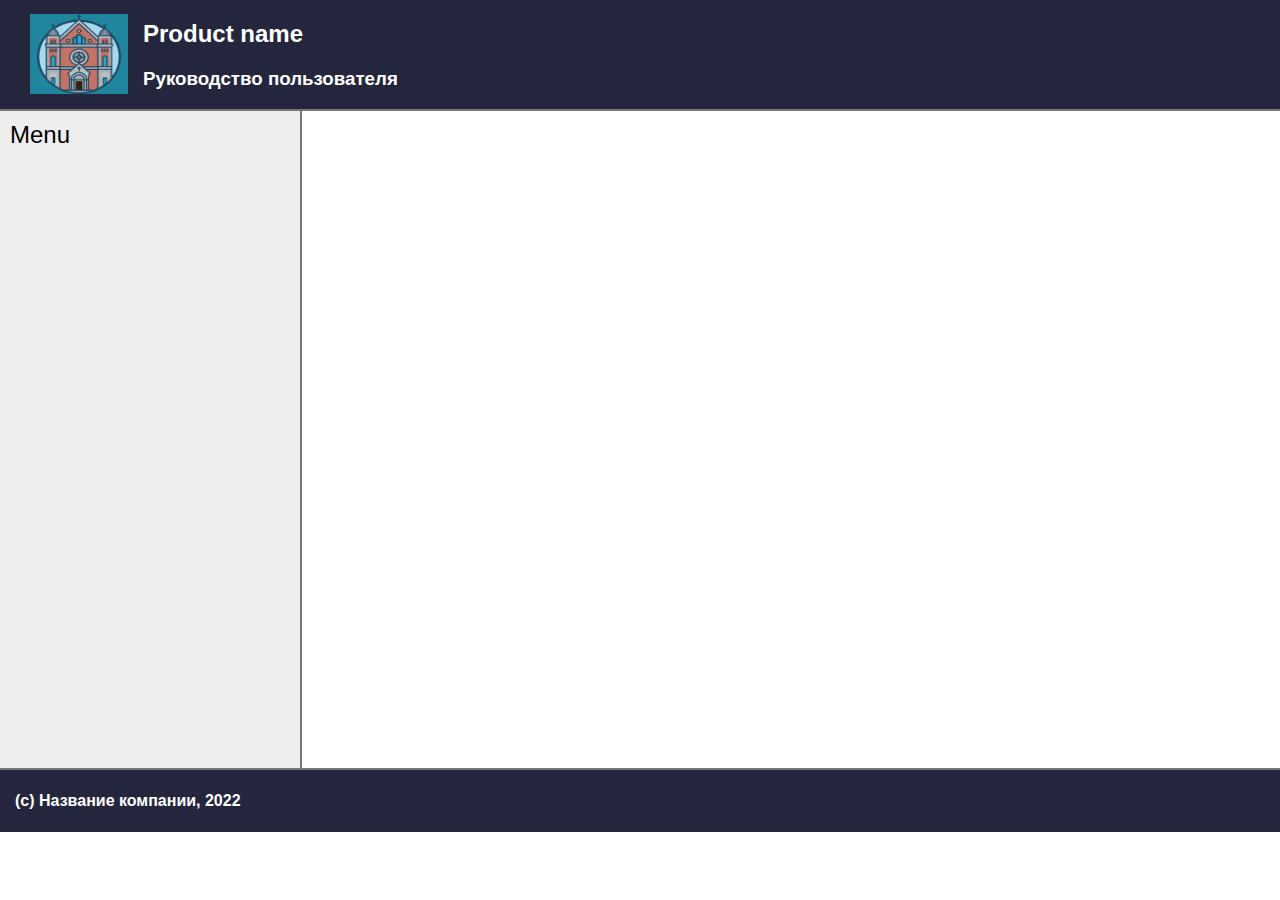
==== src/main/resources/ru/vvsu/helpcreator/template/pages/page.html @ c8783f74 "Fix css style for adaptive and add page.html for template" ====
<!DOCTYPE html>
<html lang="en">
<head>
    <meta charset="UTF-8">
    <meta http-equiv="X-UA-Compatible" content="IE=edge">
    <meta name="viewport" content="width=device-width, initial-scale=1.0">
    <link rel="stylesheet" href="../style/all_page.css">
    <title>Documentation</title>
</head>
<body>
    <header class="page-header">
        <img src="../img/logo.png" width="128" height="80" alt="logo" class="logo">
        <div class="container">
          <h2>Product name</h2>
          <h3>Руководство пользователя</h3>
        </div>
    </header>
    <div class="nav-and-main">
        <div class="popup" id="popup"></div>
        <nav id="navbar">
            <div class="hamb">
                <div class="hamb__field" id="hamb">
                <span class="bar"></span>
                <span class="bar"></span>
                <span class="bar"></span>
                </div>
            </div>
            <header>Menu</header>
            <div class="menu" id="menu">
                <div onclick="tree_toggle(arguments[0])">

                </div>             
            </div>
        </nav>
        <div class="resizer" id="dragMe"></div>
        <main id="main-doc">
            <section>

            </section>
        </main>
    </div>
    <footer class="page-footer">
        <div class="container">
          <h4>(с) Название компании, 2022</h4>
        </div>
    </footer>
    <script src="../script/split_screen.js"></script>
    <script src="../script/open_list.js"></script>
    <script src="../script/burgerMenu.js"></script>
</body>
</html>
---- src/main/resources/ru/vvsu/helpcreator/template/style/all_page.css ----
* {
    box-sizing: border-box;
}

.page-header {
    display: flex;
    align-items: center;
    padding-left: 15px;
    background-color: rgb(36, 38, 61);
    color: #fff;
}

.logo {
    padding-right: 15px;
    padding-left: 15px;
}

.page-footer {
    /*height: 100%;*/
    background-color: rgb(36, 38, 61);
    color: #fff;
    padding: 1px 15px;
}

.page-footer h3 {
    padding: 5px;
    color: #fff;
    font-weight: bold;
}

body {
    font-family: 'Arial', sans-serif;
    margin: 0;
}

.nav-and-main {
    display: flex;
    border-top: 2px solid #777;
    border-bottom: 2px solid #777;
}

.nav-and-main header {
    font-size: 24px;
    font-weight: 500;
}

nav {
    background-color: #eee;
    height: 73vh;
    min-width: 300px;
}

nav header {
    padding: 10px;
}

nav img {
    width: 24px;
    height: 24px;
}

nav a {
    /*border-top: 1px solid #777;*/
    color: black;
    /*display: block;*/
    /*padding: 15px;*/
    text-decoration: none;
}

.hamb {
    display: none;
}

.popup {
    display: none;
}

main {
    flex: 1 1 0;
    height: 73vh;
    overflow-y: scroll;
}

section {
    padding: 20px;
    line-height: 1.5;
}

.Container {
    padding: 0;
    margin: 0;
}

.Container li {
    list-style-type: none;
}

/* indent for all tree children excepts root */
.Node {
    background-image : url(../img/icons/i2x.gif);
    background-position : top left;
    background-repeat : repeat-y;
    margin-left: 32px;
    zoom: 1;
}

.IsRoot {
    margin-left: 0;
}

/* left vertical line (grid) for all nodes */
.IsLast {
    background-image: url(../img/icons/i_half2x.gif);
    background-repeat : no-repeat;
}
 
.ExpandOpen .Expand {
    background-image: url(../img/icons/expand_minus2x.gif);
}
 
/* closed is higher priority than open */
.ExpandClosed .Expand {
    background-image: url(../img/icons/expand_plus2x.gif);
}
 
/* highest priority */
.ExpandLeaf .Expand {
    background-image: url(../img/icons/expand_leaf2x.gif);
}

.Content {
    display: flex;
    min-height: 32px;
    margin-left:32px;
    align-items: center;
}

* html  .Content {
    height: 18px; 
}

.Expand {
    width: 32px;
    height: 32px;
    float: left;
}

.ExpandOpen .Container {
	display: block;
}

.ExpandClosed .Container {
	display: none;
}

.ExpandOpen .Expand, .ExpandClosed .Expand {
	cursor: pointer;
}
.ExpandLeaf .Expand {
	cursor: auto;
}

.resizer {
    background-color: #777;
    width: 2px;
    height: 73vh;
    /* Indicate the element draggable */
    cursor: move;
    /* Doesn't allow to select the content inside */
    user-select: none;
}


@media (max-width: 600px) {
    .page-header {
        display: none;
    }
    .page-footer {}

    .nav-and-main {
        display: block;
        border-top: none;
        flex-direction: column;
    }

    nav {
        display: flex;
        border-bottom: 2px solid #777;
        height: 100%;
        width: 100%;
        justify-content: space-between;
        align-items: center;
    }

    .resizer {
        display: none;
    }

    nav .menu {
        display: none;
    }

    main {
        height: auto;
        overflow-y: hidden;
        width: 100%;
        min-height: 83vh;
    }

    .hamb {
        display: flex;
        align-items: center;
    }
    .hamb__field {
        padding: 10px 20px;
        cursor: pointer;
    }
    .bar {
        display: block;
        width: 30px;
        height: 3px;
        margin: 6px auto;
        background-color: rgb(50, 26, 184);
        transition: 0.2s;
    }
    .popup {
        position: fixed;
        top: 50px;
        left: -100%;
        width: 100%;
        height: 100%;
        background-color: #eee;
        z-index: 100;
        display: flex;
        transition: 0.3s;
        overflow-y: scroll;
    }
    .popup.open {
        left: 0;
    }
    .popup .menu {
        width: 100%;
        height: 100%;
        flex-direction: column;
        align-items: flex-start;
        justify-content: start;
        overflow: auto;
    }
    .popup .menu > a {
        color: black;
        text-decoration: none;
    }
    .popup .menu > a:hover {
        background-color: rgba(122, 82, 179, 0.1);
    }
    .hamb__field.active .bar:nth-child(2) {
        opacity: 0;
    }
    .hamb__field.active .bar:nth-child(1) {
        transform: translateY(8px) rotate(45deg);
    }
    .hamb__field.active .bar:nth-child(3) {
        transform: translateY(-8px) rotate(-45deg);
    }
    body.noscroll {
        overflow: hidden;
    }
}
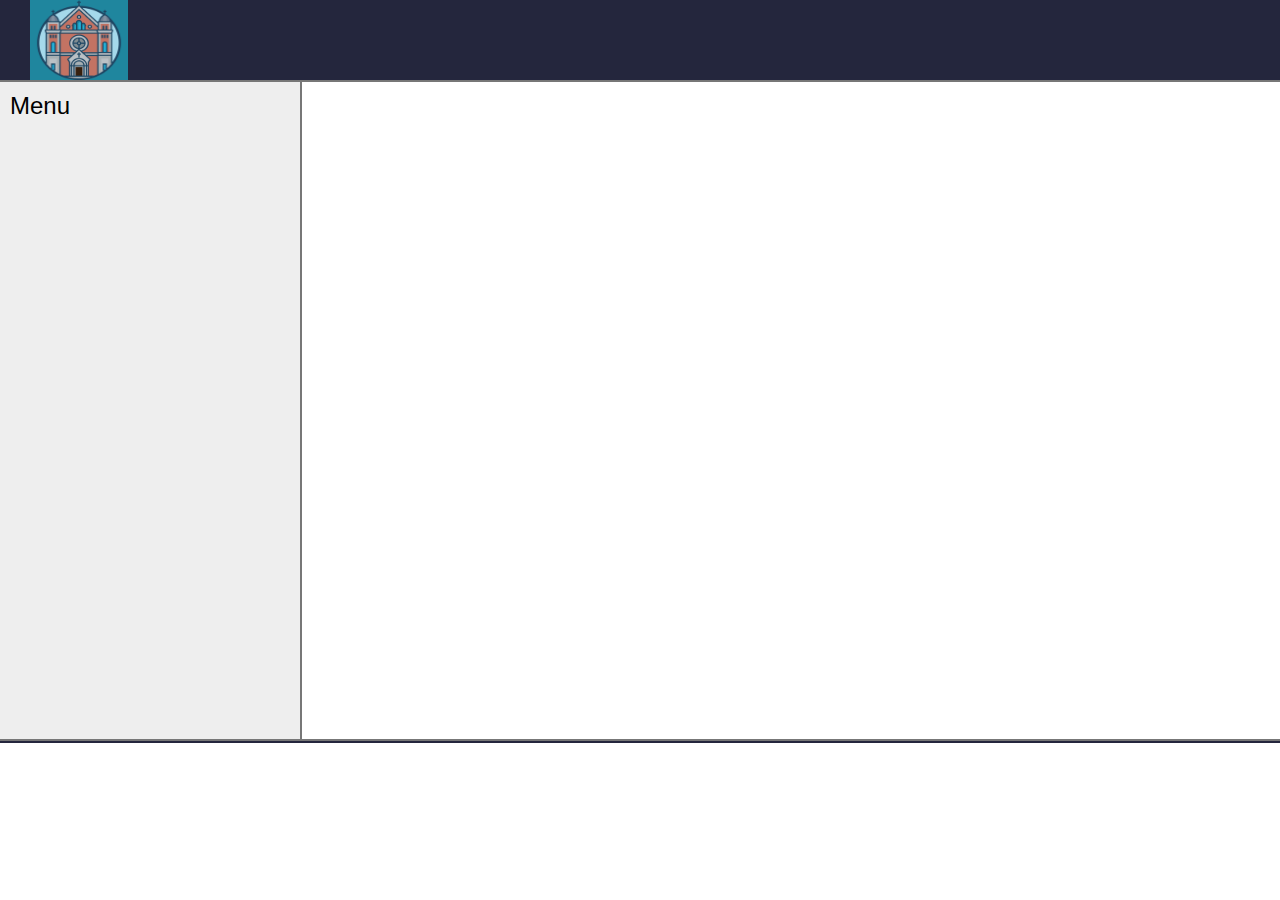
==== commit 4401b846: "Add custom header and footer info for pages" ====
--- a/src/main/resources/ru/vvsu/helpcreator/template/pages/page.html
+++ b/src/main/resources/ru/vvsu/helpcreator/template/pages/page.html
@@ -10,9 +10,8 @@
 <body>
     <header class="page-header">
         <img src="../img/logo.png" width="128" height="80" alt="logo" class="logo">
-        <div class="container">
-          <h2>Product name</h2>
-          <h3>Руководство пользователя</h3>
+        <div class="container-header">
+
         </div>
     </header>
     <div class="nav-and-main">
@@ -40,8 +39,8 @@
         </main>
     </div>
     <footer class="page-footer">
-        <div class="container">
-          <h4>(с) Название компании, 2022</h4>
+        <div class="container-footer">
+
         </div>
     </footer>
     <script src="../script/split_screen.js"></script>
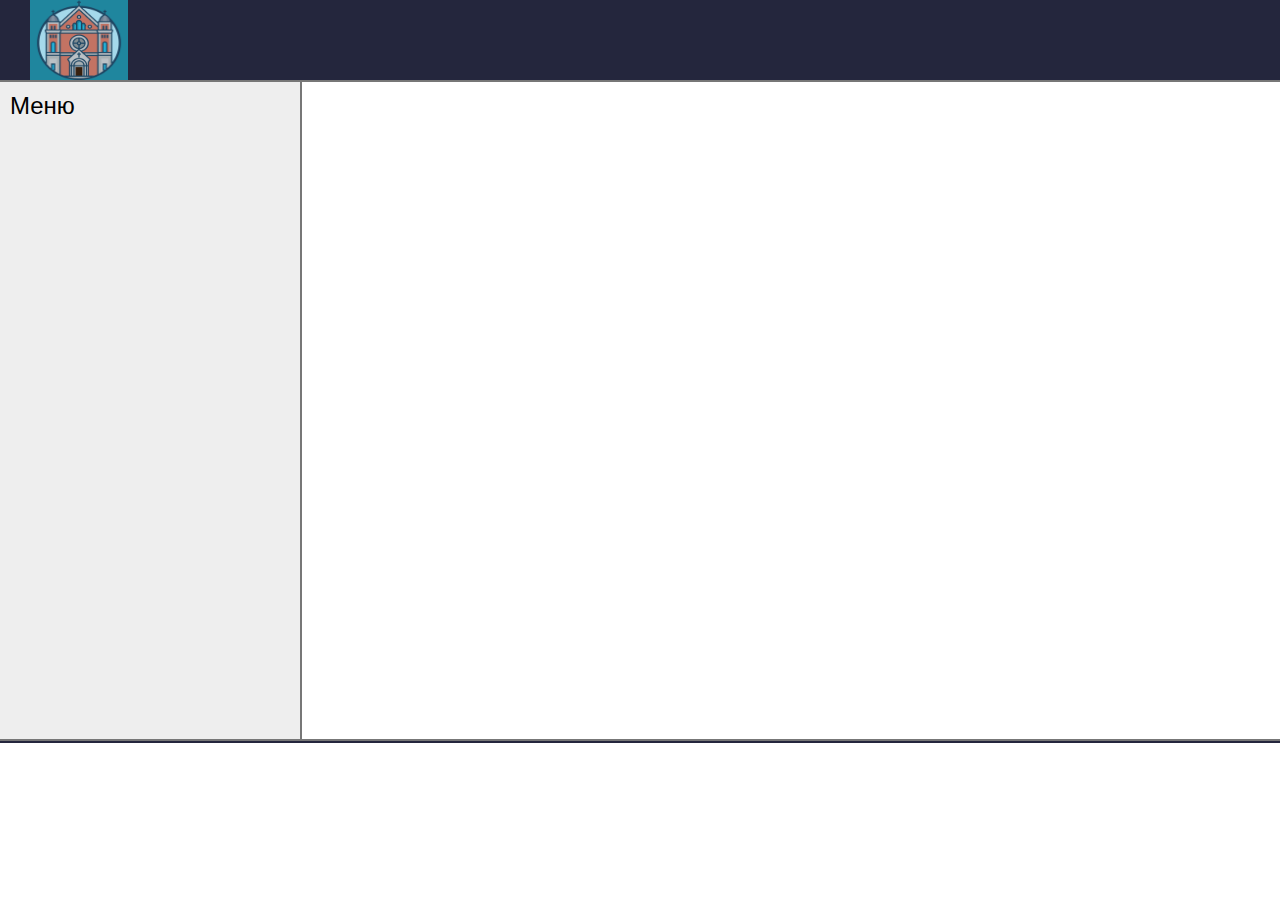
==== commit 1455875b: "Change to ru lang" ====
--- a/src/main/resources/ru/vvsu/helpcreator/template/pages/page.html
+++ b/src/main/resources/ru/vvsu/helpcreator/template/pages/page.html
@@ -24,7 +24,7 @@
                 <span class="bar"></span>
                 </div>
             </div>
-            <header>Menu</header>
+            <header>Меню</header>
             <div class="menu" id="menu">
                 <div onclick="tree_toggle(arguments[0])">
 
